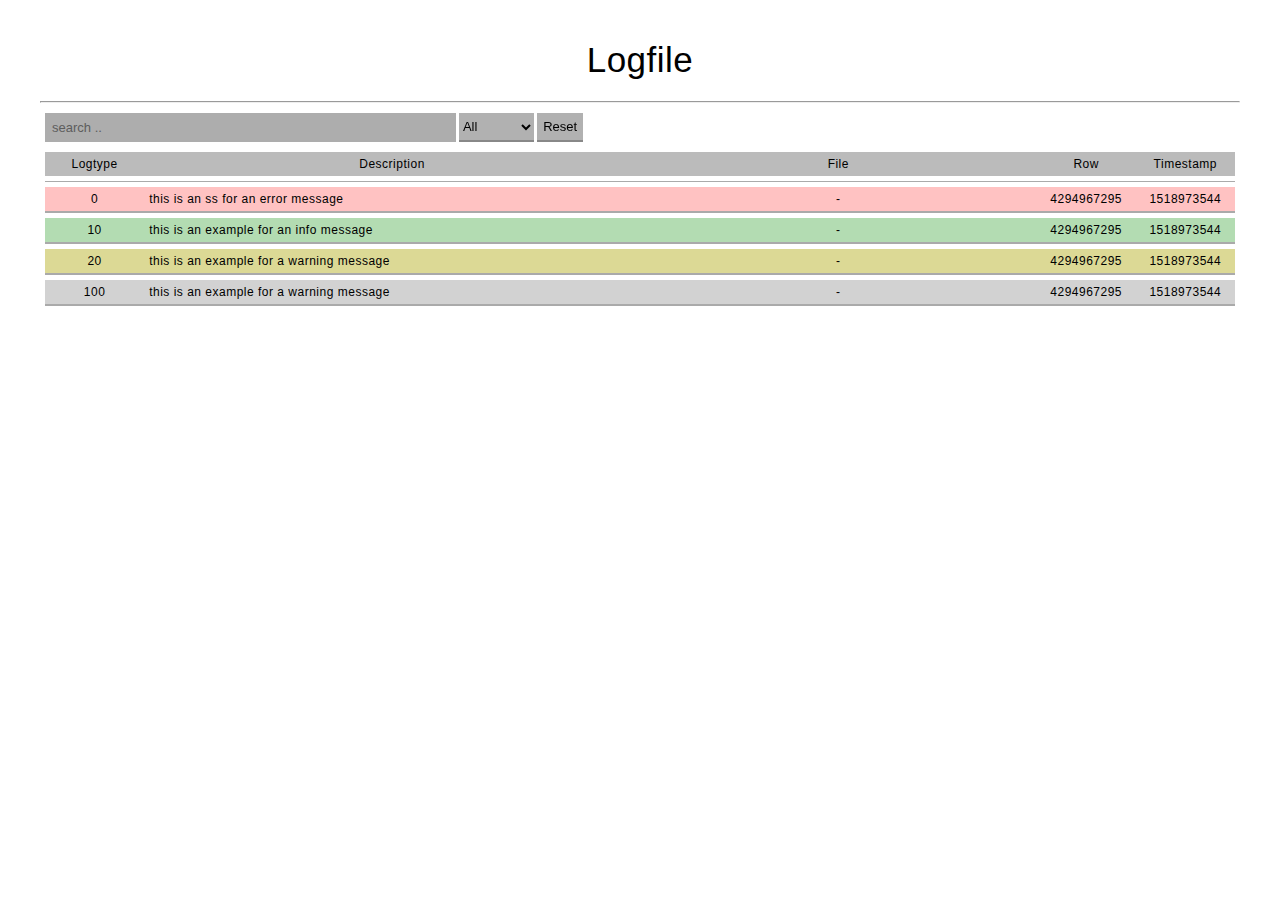
==== Logfile/logfile.html @ 862a7466 "update" ====
<!doctype html>
<html>
	<head>
		<meta charset="utf-8">
		<title>Logfile</title>
		<style>@charset "UTF-8";@font-face{font-family:"Quicksand";src:url(../res/fonts/Quicksand-Regular.otf)}@font-face{font-family:"Quicksand-f";src:url(../res/fonts/Quicksand-Bold.otf)}@font-face{font-family:"Quicksand-l";src:url(../res/fonts/Quicksand-Light.otf)}*{margin:0;padding:0}.trans1 > *,.transAll *,.transThis{-webkit-transition:all ease-in-out .2s;-moz-transition:all ease-in-out .2s;-ms-transition:all ease-in-out .2s;transition:all ease-in-out .2s}html,body{top:0;left:0;width:100%;height:100%;position:absolute;font:10px russel_square,Helvetica,Arial;letter-spacing:.5px;background:transparent}ul,li{margin:0;padding:0;list-style-type:none}ul > li{width:100%;padding-bottom:.5rem}ul,li{overflow:hidden}h1{font-size:3.5rem}h2{font-size:3.05rem}h3{font-size:2.63rem}h4{font-size:2.3rem}h5{font-size:2.05rem}h6{font-size:1.9rem}h1,h2,h3,h4,h5,h6{margin-bottom:.6em;color:#000;font-weight:400}span,label,p{font-size:12px;margin-bottom:1rem;font-weight:400}hr{margin-bottom:10px}[disabled]{user-select:none;pointer-events:none;filter:brightness(0.8)}img{padding:0;width:100%;height:auto;display:block}form *{font-size:13px;font-family:inherit}form .form-field{padding:1rem .5rem;width:100%;overflow:hidden;box-sizing:border-box;border-bottom:.1rem solid #ccc}form .form-field > *,form .form-field div > *{margin:0;padding:.7rem 0;float:left;width:50%;box-sizing:border-box}form .form-field > div{padding:0}form input[type="submit"],form input,form select,form button,form .button{border:none;background:#d8d8d8;vertical-align:top}form input[type="submit"],form select,form button,form .button{background:#ddd;border-bottom:.2rem solid #aaa;cursor:pointer}form input[type="submit"]{margin:0;padding:.6rem 1.2rem;float:right;width:33.33%}form button,form div.button{padding:.6rem;text-align:center;user-select:none}form select{padding:.5rem 0;font-family:inherit}form input.preview{user-select:none;pointer-events:none}form input[type="text"]{padding:.7rem}form input[type="submit"]:hover,form select:hover,form button:hover,form div.button:hover{filter:brightness(1.05)}form button:focus,form input:focus,form select:focus{outline:none}form[disabled] * input,form[disabled] * select,form[disabled] * .button{user-select:none;pointer-events:none;color:#eee;filter:brightness(0.8)}form button,form input[type="submit"]{cursor:pointer}.col-1,.col-2,.col-3,.col-4,.col-5,.col-6,.col-7,.col-8,.col-9,.col-10,.col-12,.col-12{width:100%}.col-1{max-width:8.33%}.col-2{max-width:16.66%}.col-3{max-width:25%}.col-4{max-width:33.33%}.col-5{max-width:41.67%}.col-6{max-width:50%}.col-7{max-width:58.33%}.col-8{max-width:66.66%}.col-9{max-width:75%}.col-10{max-width:83.33%}.col-11{max-width:91.66%}.col-12{max-width:100%}.row,.row-r,.row-clean,.row-full{margin:0;width:100%;box-sizing:border-box;overflow:hidden}.row > *,.row-r > *,.row-clean > *,.row-full > *{padding-right:.5rem;float:left;box-sizing:border-box}.row > :last-child{padding-right:0}.row-clean > *{padding:0}.row-r > *{float:right}.list > :last-child{padding-bottom:0}.center{text-align:center}.hide{display:none}.container{margin:0 0 1rem;padding:0}.container:not(form) > *{margin-bottom:.5rem;padding:0 .5rem}.container > :last-child{margin:0}.box{margin:0;padding:.5rem;border-bottom:1px solid #ccc}.box > *{margin:0;padding:.5rem}#site{margin-top:45px}#site > *{margin:0 auto;padding:0}#footer{bottom:0;position:absolute}#header,#content,#footer{margin-bottom:1rem}body{background:#fff}h1{text-align:center}#page{margin:0 auto;max-width:1200px;width:100%}#header{margin:40px auto 20px}#content{margin:0 auto}.report-list-head-wrap{margin-bottom:5px;padding-bottom:5px;border-bottom:1px solid #aaa}.report-list-head{padding:5px 0;background:#bbb}.report-wrap{margin-bottom:.5rem;padding:0;border-bottom:2px solid #aaa}.report{padding:5px 0;background:#d2d2d2}.report > *,.report-list-head > *{margin:0;padding:0 5px}.report-list-head,.report-label,.report-file,.report-row,.report-timestamp{text-align:center}.report-wrap[data-report-type="0"] .report{background-color:#ff00003d}.report-wrap[data-report-type="10"] .report{background-color:#048a004d}.report-wrap[data-report-type="20"] .report{background-color:#afa80a6e}</style>
		<script></script>
	</head>
	<body>
		<!-- logfile -->
		<div id="page">
			<div id="header">
				<h1 class="page-title">Logfile</h1>
			</div>
			<hr />
			<div id="content">
				<div class="search-wrap container">
					<form class="search-form" disabled>
						<input class="search-value col-4" type="text" placeholder="search .." />
						<select class="search-filter-type col-reset"><option>All</option><option>Errors</option><option>Infos</option><option>Warnings</option><option>Others</option></select>
						<button class="search-reset col-reset">Reset</button>
					</form>
				</div>
				<div class="reports-wrap container">
					<ul id="reports">
						<li class="report-list-head-wrap">
							<div class="report-list-head row-full">
								<p class="col-1">Logtype</p>
								<p class="col-5">Description</p>
								<p class="col-4">File</p>
								<p class="col-1">Row</p>
								<p class="col-1">Timestamp</p>
							</div>
						</li>
						<li id="0" data-report-type="0" class="report-wrap">
	<div class="report row-full">
		<p class="report-label col-1">0</p>
		<p class="report-description col-5">this is an ss for an error message</p>
		<p class="report-file col-4">-</p>
		<p class="report-row col-1">4294967295</p>
		<p class="report-timestamp col-1">1518973544</p>
	</div>
</li>
<li id="1" data-report-type="10" class="report-wrap">
	<div class="report row-full">
		<p class="report-label col-1">10</p>
		<p class="report-description col-5">this is an example for an info message</p>
		<p class="report-file col-4">-</p>
		<p class="report-row col-1">4294967295</p>
		<p class="report-timestamp col-1">1518973544</p>
	</div>
</li>
<li id="2" data-report-type="20" class="report-wrap">
	<div class="report row-full">
		<p class="report-label col-1">20</p>
		<p class="report-description col-5">this is an example for a warning message</p>
		<p class="report-file col-4">-</p>
		<p class="report-row col-1">4294967295</p>
		<p class="report-timestamp col-1">1518973544</p>
	</div>
</li>
<li id="3" data-report-type="100" class="report-wrap">
	<div class="report row-full">
		<p class="report-label col-1">100</p>
		<p class="report-description col-5">this is an example for a warning message</p>
		<p class="report-file col-4">-</p>
		<p class="report-row col-1">4294967295</p>
		<p class="report-timestamp col-1">1518973544</p>
	</div>
</li>
<!-- ###NEXT_REPORT### -->
					</ul>
				</div>
			</div>
		</div>
	</body>
</html>
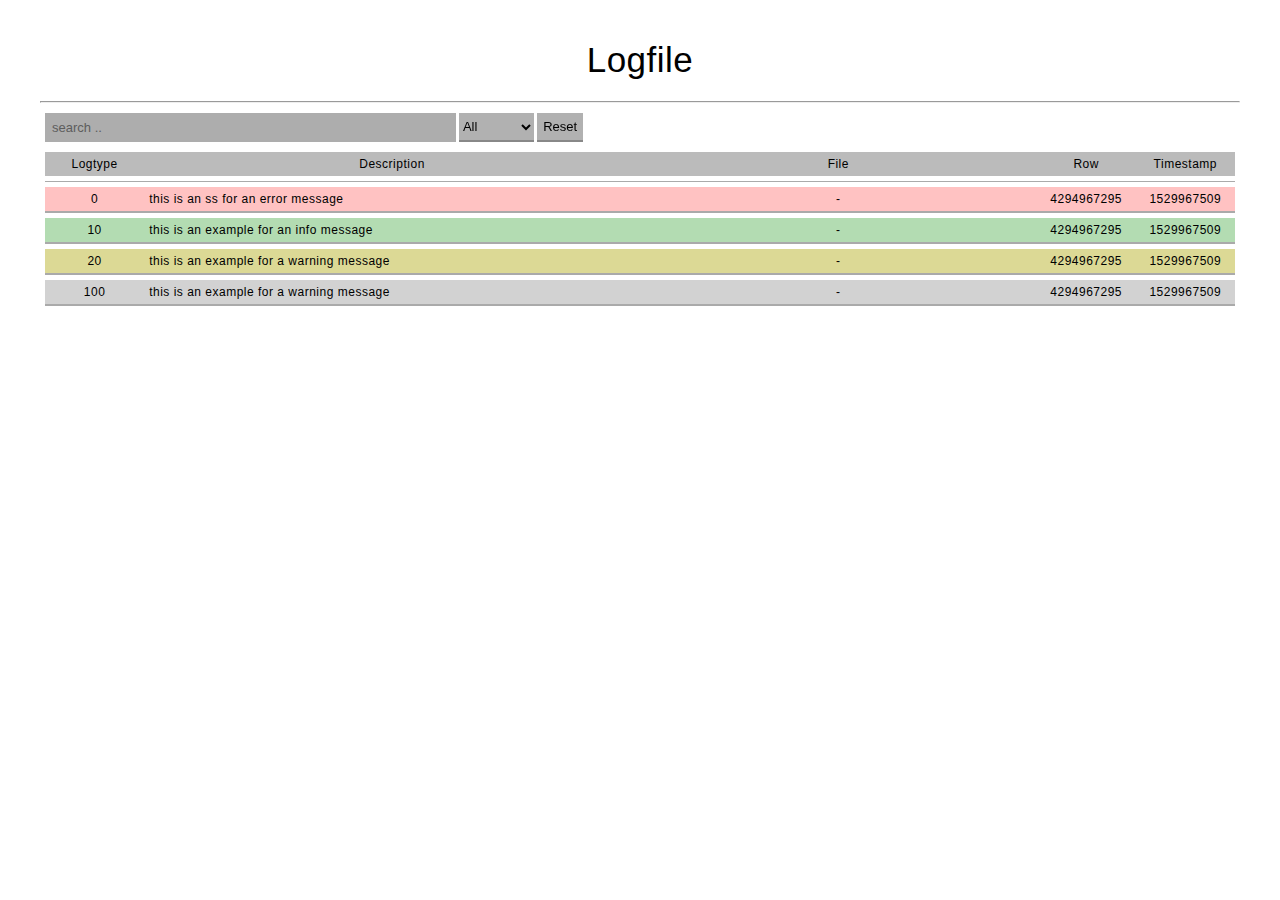
==== commit fdfe06cf: "initial push" ====
--- a/Logfile/logfile.html
+++ b/Logfile/logfile.html
@@ -38,7 +38,7 @@
 		<p class="report-description col-5">this is an ss for an error message</p>
 		<p class="report-file col-4">-</p>
 		<p class="report-row col-1">4294967295</p>
-		<p class="report-timestamp col-1">1518973544</p>
+		<p class="report-timestamp col-1">1529967509</p>
 	</div>
 </li>
 <li id="1" data-report-type="10" class="report-wrap">
@@ -47,7 +47,7 @@
 		<p class="report-description col-5">this is an example for an info message</p>
 		<p class="report-file col-4">-</p>
 		<p class="report-row col-1">4294967295</p>
-		<p class="report-timestamp col-1">1518973544</p>
+		<p class="report-timestamp col-1">1529967509</p>
 	</div>
 </li>
 <li id="2" data-report-type="20" class="report-wrap">
@@ -56,7 +56,7 @@
 		<p class="report-description col-5">this is an example for a warning message</p>
 		<p class="report-file col-4">-</p>
 		<p class="report-row col-1">4294967295</p>
-		<p class="report-timestamp col-1">1518973544</p>
+		<p class="report-timestamp col-1">1529967509</p>
 	</div>
 </li>
 <li id="3" data-report-type="100" class="report-wrap">
@@ -65,7 +65,7 @@
 		<p class="report-description col-5">this is an example for a warning message</p>
 		<p class="report-file col-4">-</p>
 		<p class="report-row col-1">4294967295</p>
-		<p class="report-timestamp col-1">1518973544</p>
+		<p class="report-timestamp col-1">1529967509</p>
 	</div>
 </li>
 <!-- ###NEXT_REPORT### -->
